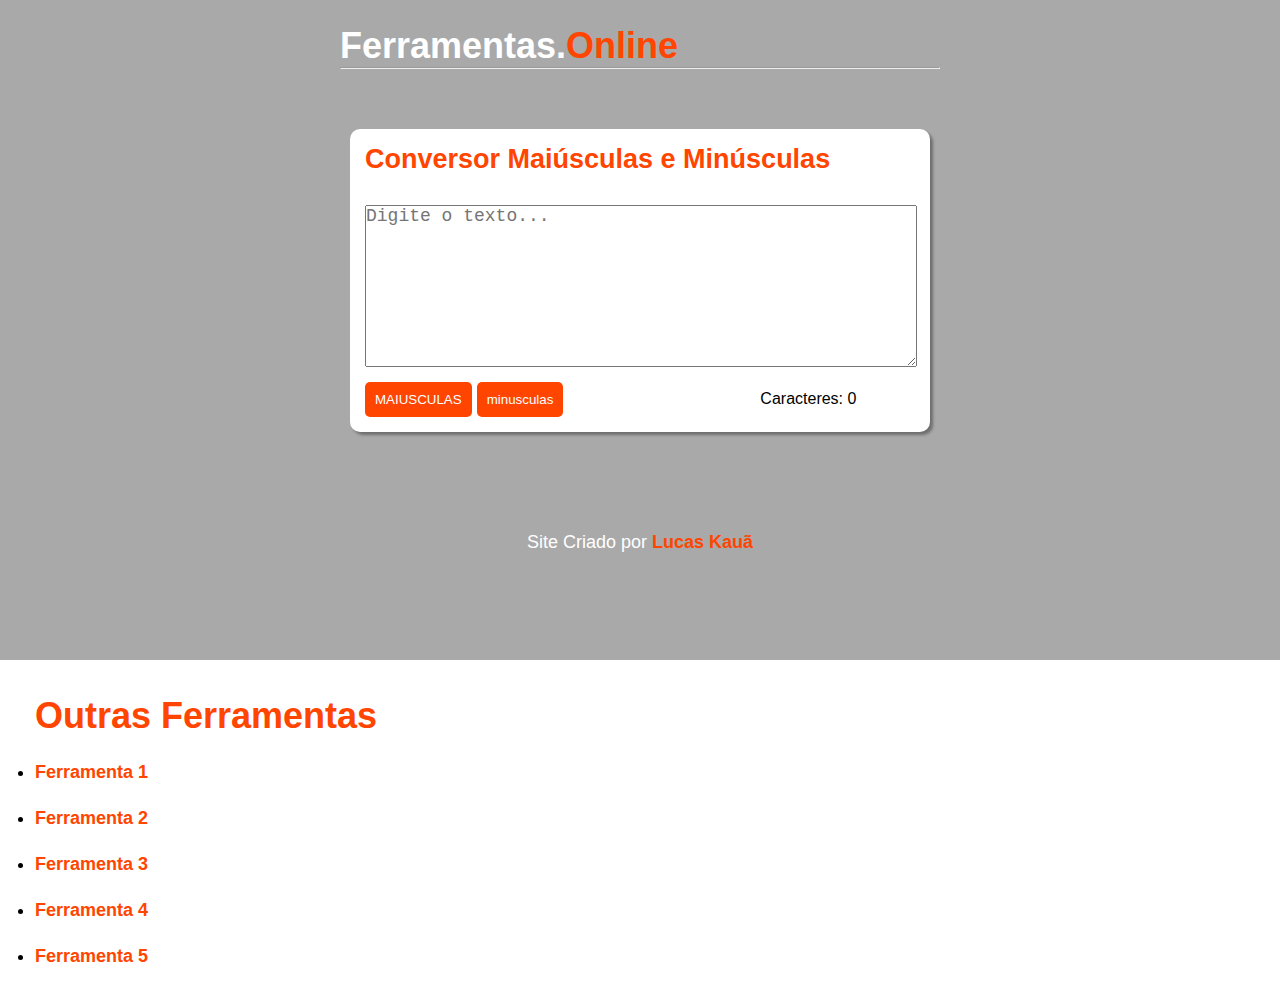
==== conversor-maius-minusc/conversor.html @ 0d8d3d12 "Initial commit" ====
<!DOCTYPE html>
<html lang="pt-br">
<head>
    <meta charset="UTF-8">
    <meta http-equiv="X-UA-Compatible" content="IE=edge">
    <meta name="viewport" content="width=device-width, initial-scale=1.0">
    <title>Conversor de Maiúsculas e Minusculas | Ferramentas Online</title>
    <link rel="shortcut icon" href="imagens/tool.ico" type="image/x-icon">
    <link rel="stylesheet" href="conversor.css">
</head>
<body>
    <section id="part1">
        <header>
            <h1><a href="#">Ferramentas.<strong>Online</strong></a></h1>
            <hr>
        </header>
            <section id="principal">
                <h2>Conversor Maiúsculas e Minúsculas</h2>
                <div id="dtxt">
                  <textarea name="texto" id="texto" cols="53" rows="8" placeholder="Digite o texto..."></textarea>
                </div>
                <div>
                    <button type="button" id="maiusc" onclick="maiusc()">MAIUSCULAS</button>
                    <button type="button" id="minusc" onclick="minusc()">minusculas</button>
                    <div id="res">Caracteres: 0</div>
                </div>
            </section>
        <div id="ref">
            <p>Site Criado por <a href="https://github.com/lucaskauaa" target="_blank" rel="self">Lucas Kauã</a></p>
        <div>
    </section>
    <section id="part2">
        <h1>Outras Ferramentas</h1>
        <p>
            <ul>
                <li><a href="#">Ferramenta 1</a></li>
                <li><a href="#">Ferramenta 2</a></li>
                <li><a href="#">Ferramenta 3</a></li>
                <li><a href="#">Ferramenta 4</a></li>
                <li><a href="#">Ferramenta 5</a></li>
            </ul>
        </p>
    </section>
    <script src="conversor.js"></script>
</body>
</html>
---- conversor-maius-minusc/conversor.css ----
@charset "UTF=8";

* {
    margin: 0px;
    padding: 0px;
}

body {
    background-color: white;
    font-family: Arial, Helvetica, sans-serif;
    font-size: 18px;
}

#part1 {
    background-color: darkgray;
    height: 660px;
}

header {
    text-align: left;
    color: white;
    max-width: 600px;
    margin: auto;
    padding: 25px 10px 10px 10px;
}

header > h1 {
    display: inline;
}

header strong {
    color: orangered;
}

header a {
    text-decoration: none;
    color: white;
}

main {
    background-color: darkgray;
}

#principal {
    background-color: white;
    max-width: 550px;
    padding: 15px;
    margin: auto;
    margin-top: 50px;
    border-radius: 10px;
    box-shadow: 3px 3px 3px rgba(0, 0, 0, 0.350);
}

#principal h2 {
    color: orangered;
    margin-bottom: 30px;
}

#principal textarea {
    font-size: 18px;
    max-width: 100%;
}

#principal > div#dtxt {
    text-align: center;
}

#principal button {
    color: white;
    background-color: orangered;
    font-style: bolder;
    padding: 10px;
    border: none;
    border-radius: 5px;
    margin-top: 10px;
}

#principal div#res {
    display: inline-block;
    font-size: 16px;
    margin-left: 15vw;
}

#ref {
    text-align: center;
    color: white;
    margin-top: 100px;
}

#ref  a {
    color: orangered;
    text-decoration: none;
    font-weight: bold;
}

#part2 {
    padding: 35px;
}

#part2 h1 {
    color: orangered;
}

#part2 ul,li {
    margin-top: 25px;
}

#part2 a {
    text-decoration: none;
    color: orangered;
    font-weight: bold;
}

#part2 a:hover {
    text-decoration: underline;
}
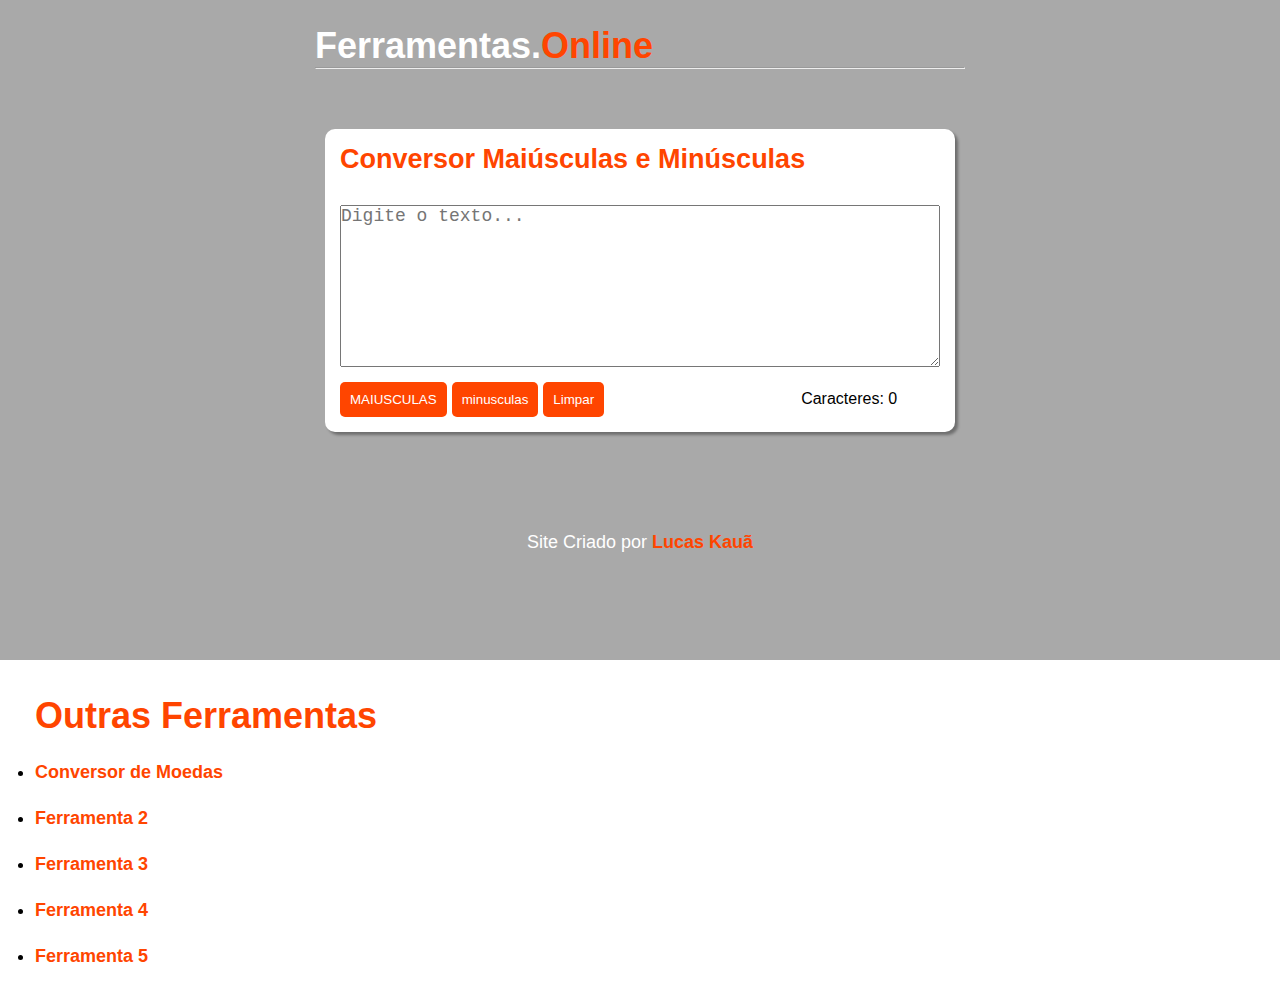
==== commit b7046365: "criei 2 conversores" ====
--- a/conversor-maius-minusc/conversor.html
+++ b/conversor-maius-minusc/conversor.html
@@ -22,6 +22,7 @@
                 <div>
                     <button type="button" id="maiusc" onclick="maiusc()">MAIUSCULAS</button>
                     <button type="button" id="minusc" onclick="minusc()">minusculas</button>
+                    <button type="button" id="limpar" onclick="limpar()">Limpar</button>
                     <div id="res">Caracteres: 0</div>
                 </div>
             </section>
@@ -33,7 +34,7 @@
         <h1>Outras Ferramentas</h1>
         <p>
             <ul>
-                <li><a href="#">Ferramenta 1</a></li>
+                <li><a href="file:///C:/Users/Luciano/Documents/kau%C3%A3/programation/projeto-ferramentas-online/conversor-moedas/conversor.html" target="_blank">Conversor de Moedas</a></li>
                 <li><a href="#">Ferramenta 2</a></li>
                 <li><a href="#">Ferramenta 3</a></li>
                 <li><a href="#">Ferramenta 4</a></li>
--- a/conversor-maius-minusc/conversor.css
+++ b/conversor-maius-minusc/conversor.css
@@ -19,7 +19,7 @@
 header {
     text-align: left;
     color: white;
-    max-width: 600px;
+    max-width: 650px;
     margin: auto;
     padding: 25px 10px 10px 10px;
 }
@@ -43,7 +43,7 @@
 
 #principal {
     background-color: white;
-    max-width: 550px;
+    max-width: 600px;
     padding: 15px;
     margin: auto;
     margin-top: 50px;
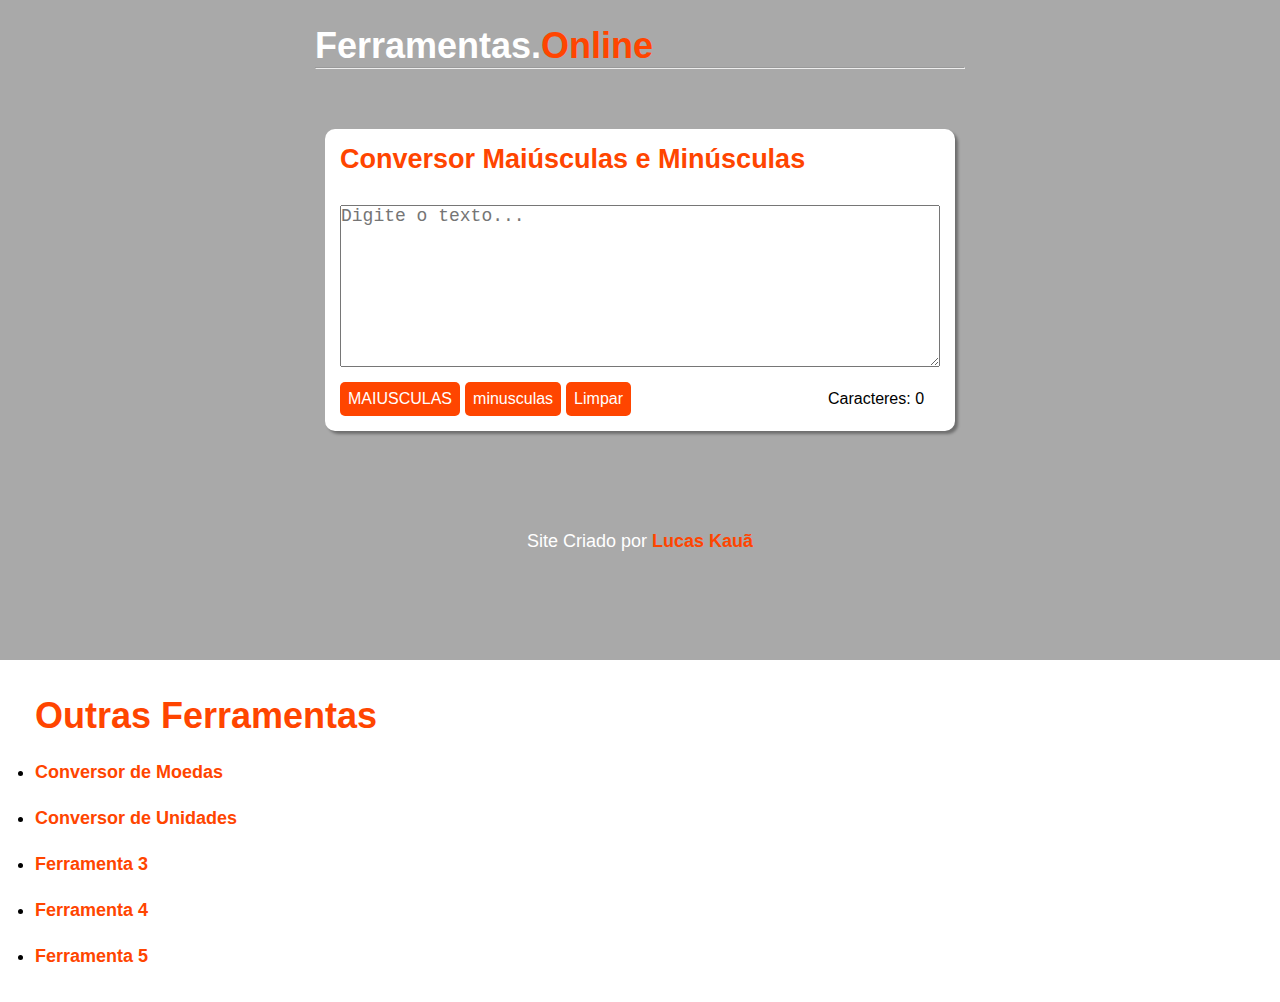
==== commit bdc45098: "atualizei conversor de medidas" ====
--- a/conversor-maius-minusc/conversor.html
+++ b/conversor-maius-minusc/conversor.html
@@ -35,7 +35,7 @@
         <p>
             <ul>
                 <li><a href="file:///C:/Users/Luciano/Documents/kau%C3%A3/programation/projeto-ferramentas-online/conversor-moedas/conversor.html" target="_blank">Conversor de Moedas</a></li>
-                <li><a href="#">Ferramenta 2</a></li>
+                <li><a href="file:///C:/Users/Luciano/Documents/kau%C3%A3/programation/projeto-ferramentas-online/conversor-medidas/padrao.html">Conversor de Unidades</a></li>
                 <li><a href="#">Ferramenta 3</a></li>
                 <li><a href="#">Ferramenta 4</a></li>
                 <li><a href="#">Ferramenta 5</a></li>
--- a/conversor-maius-minusc/conversor.css
+++ b/conversor-maius-minusc/conversor.css
@@ -69,7 +69,8 @@
     color: white;
     background-color: orangered;
     font-style: bolder;
-    padding: 10px;
+    font-size: 16px;
+    padding: 8px;
     border: none;
     border-radius: 5px;
     margin-top: 10px;
